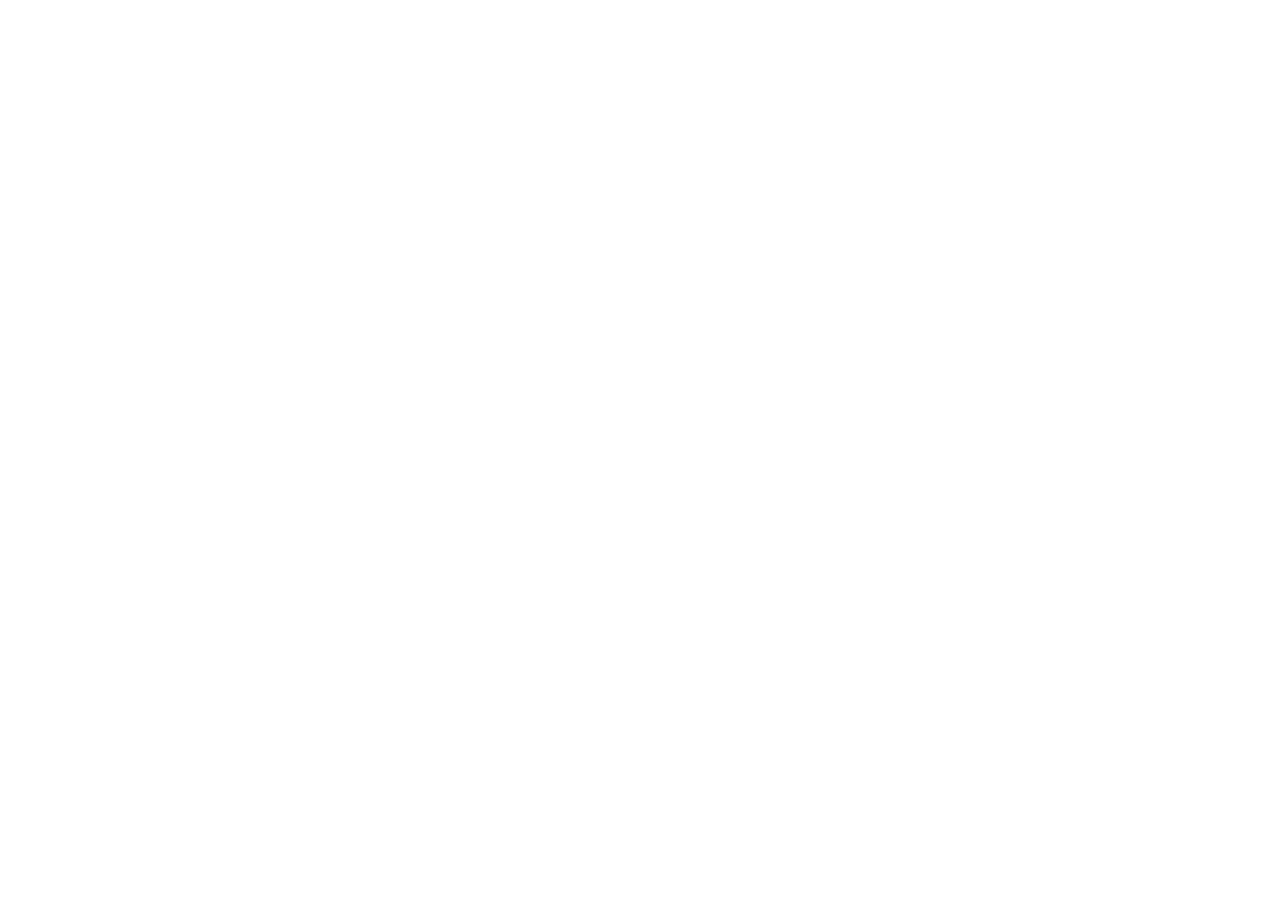
==== docs/index.html @ 208be559 "docs agregado" ====
<!doctype html><html lang="en"><head><meta charset="utf-8"/><link rel="icon" href="/favicon.ico"/><meta name="viewport" content="width=device-width,initial-scale=1"/><meta name="theme-color" content="#000000"/><meta name="description" content="Web site created using create-react-app"/><link rel="apple-touch-icon" href="/logo192.png"/><link rel="manifest" href="/manifest.json"/><link rel="stylesheet" href="https://cdnjs.cloudflare.com/ajax/libs/animate.css/4.1.1/animate.min.css"/><title>GifExpertApp</title><script defer="defer" src="/static/js/main.71e451f9.js"></script><link href="/static/css/main.f6aec5f5.css" rel="stylesheet"></head><body><noscript>You need to enable JavaScript to run this app.</noscript><div id="root"></div></body></html>
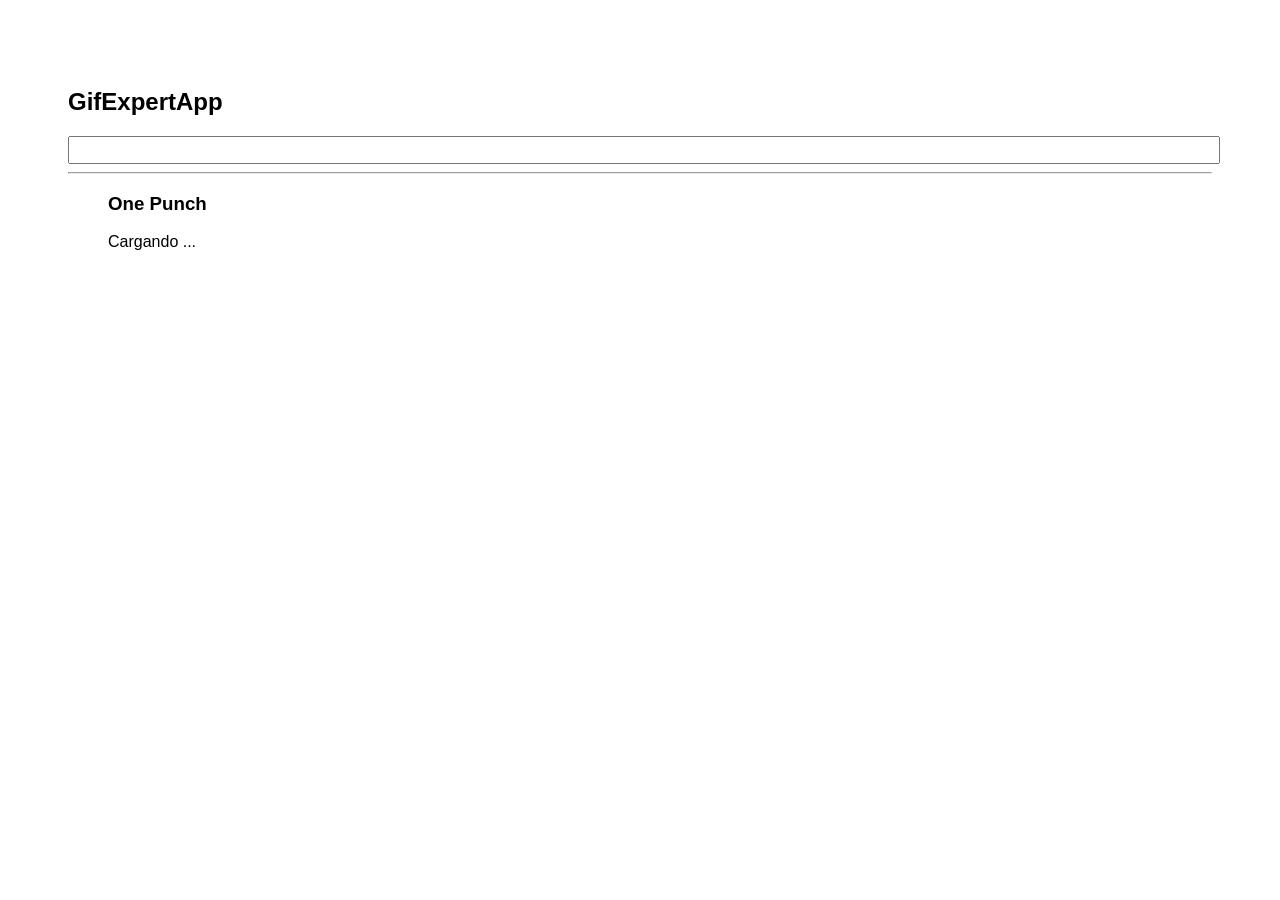
==== commit d97e272a: "index.html actualizado" ====
--- a/docs/index.html
+++ b/docs/index.html
@@ -1 +1,22 @@
-<!doctype html><html lang="en"><head><meta charset="utf-8"/><link rel="icon" href="/favicon.ico"/><meta name="viewport" content="width=device-width,initial-scale=1"/><meta name="theme-color" content="#000000"/><meta name="description" content="Web site created using create-react-app"/><link rel="apple-touch-icon" href="/logo192.png"/><link rel="manifest" href="/manifest.json"/><link rel="stylesheet" href="https://cdnjs.cloudflare.com/ajax/libs/animate.css/4.1.1/animate.min.css"/><title>GifExpertApp</title><script defer="defer" src="/static/js/main.71e451f9.js"></script><link href="/static/css/main.f6aec5f5.css" rel="stylesheet"></head><body><noscript>You need to enable JavaScript to run this app.</noscript><div id="root"></div></body></html>+<!doctype html>
+<html lang="en">
+
+<head>
+    <meta charset="utf-8" />
+    <link rel="icon" href="./favicon.ico" />
+    <meta name="viewport" content="width=device-width,initial-scale=1" />
+    <meta name="theme-color" content="#000000" />
+    <meta name="description" content="Web site created using create-react-app" />
+    <link rel="apple-touch-icon" href="./logo192.png" />
+    <link rel="manifest" href="./manifest.json" />
+    <link rel="stylesheet" href="https://cdnjs.cloudflare.com/ajax/libs/animate.css/4.1.1/animate.min.css" />
+    <title>GifExpertApp</title>
+    <script defer="defer" src="./static/js/main.71e451f9.js"></script>
+    <link href="./static/css/main.f6aec5f5.css" rel="stylesheet">
+</head>
+
+<body><noscript>You need to enable JavaScript to run this app.</noscript>
+    <div id="root"></div>
+</body>
+
+</html>
--- a/docs/static/css/main.f6aec5f5.css
+++ b/docs/static/css/main.f6aec5f5.css
@@ -0,0 +1,2 @@
+*{font-family:Arial,Helvetica,sans-serif}body{padding:60px}input{color:grey;font-size:1.2rem;width:100%}.card-grid{display:flex;flex-direction:row;flex-wrap:wrap}.card{align-content:center;border:1px solid grey;border-radius:6px;margin-bottom:10px;margin-right:10px;overflow:hidden}.card p{padding:5px;text-align:center}.card img{max-height:170px}
+/*# sourceMappingURL=main.f6aec5f5.css.map*/
